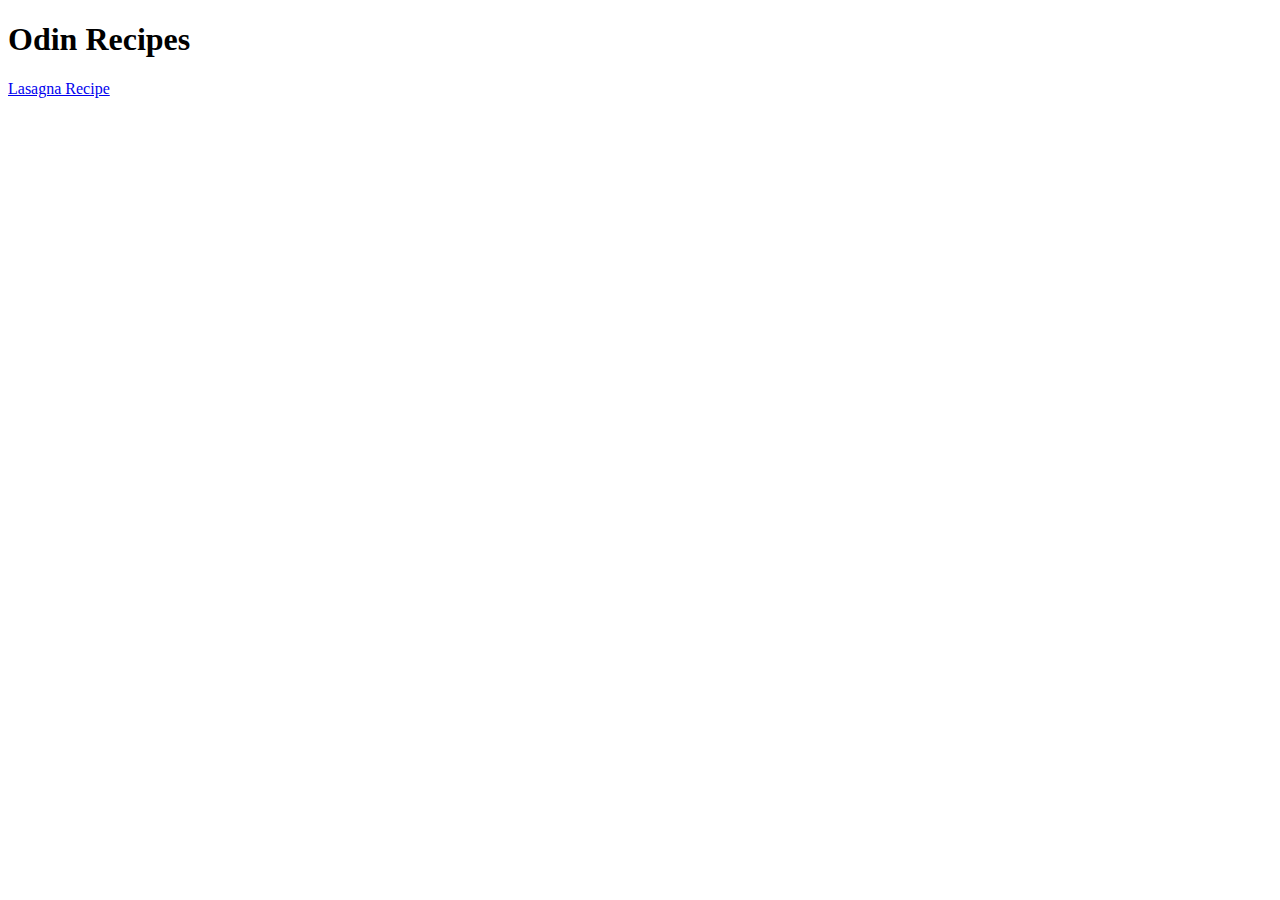
==== index.html @ 3036cf15 "First upload of index.html and recipes/" ====
<!DOCTYPE html>
<html lang="en">
    <head>
        <meta charset="utf-8">
        <Title>Odin Recipes</Title>
    </head>
    <body>
        <h1>Odin Recipes</h1>
        <a href="recipes/lasagna.html">Lasagna Recipe</a>
    </body>
</html>
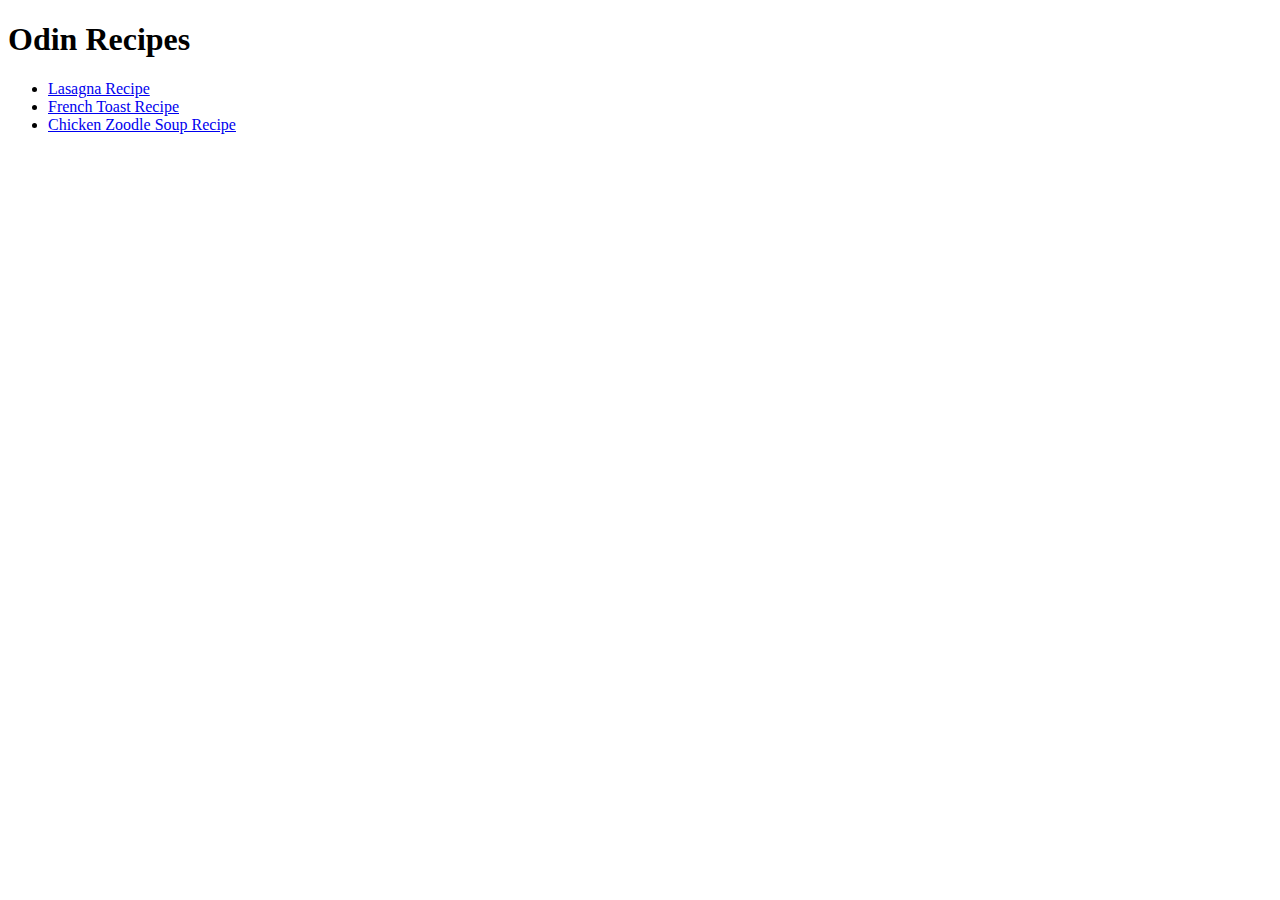
==== commit f621a7c1: "File links added to index.html and new files created in recipes/." ====
--- a/index.html
+++ b/index.html
@@ -6,6 +6,10 @@
     </head>
     <body>
         <h1>Odin Recipes</h1>
-        <a href="recipes/lasagna.html">Lasagna Recipe</a>
+        <ul>
+            <li><a href="recipes/lasagna.html">Lasagna Recipe</a></li>
+            <li><a href="recipes/frenchtoast.html">French Toast Recipe</a></li>
+            <li><a href="recipes/chickensoup.html">Chicken Zoodle Soup Recipe</a></li>
+        </ul>
     </body>
 </html>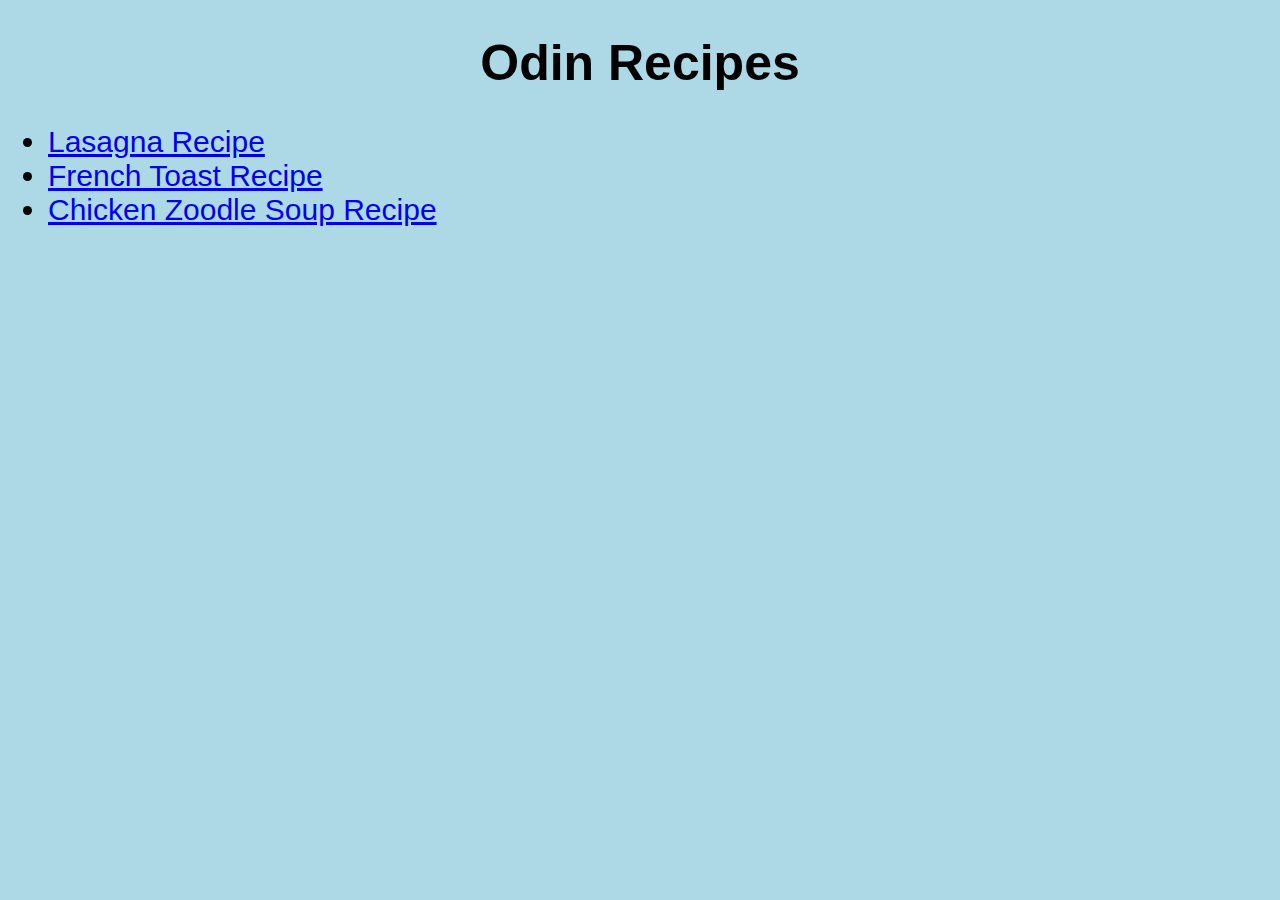
==== commit d37d3e91: "Added two stylesheets, one for the recipes, and one for the index.html. Made all the recipe pages lo" ====
--- a/index.html
+++ b/index.html
@@ -3,6 +3,8 @@
     <head>
         <meta charset="utf-8">
         <Title>Odin Recipes</Title>
+        <link rel="stylesheet" href="style.css">
+    
     </head>
     <body>
         <h1>Odin Recipes</h1>
--- a/style.css
+++ b/style.css
@@ -0,0 +1,8 @@
+body {font-family:Arial, Helvetica, sans-serif;}
+
+h1 {font-size: 50px;
+text-align: center;}
+
+ul {font-size: 30px; color: black;}
+
+html {background-color: lightblue;}